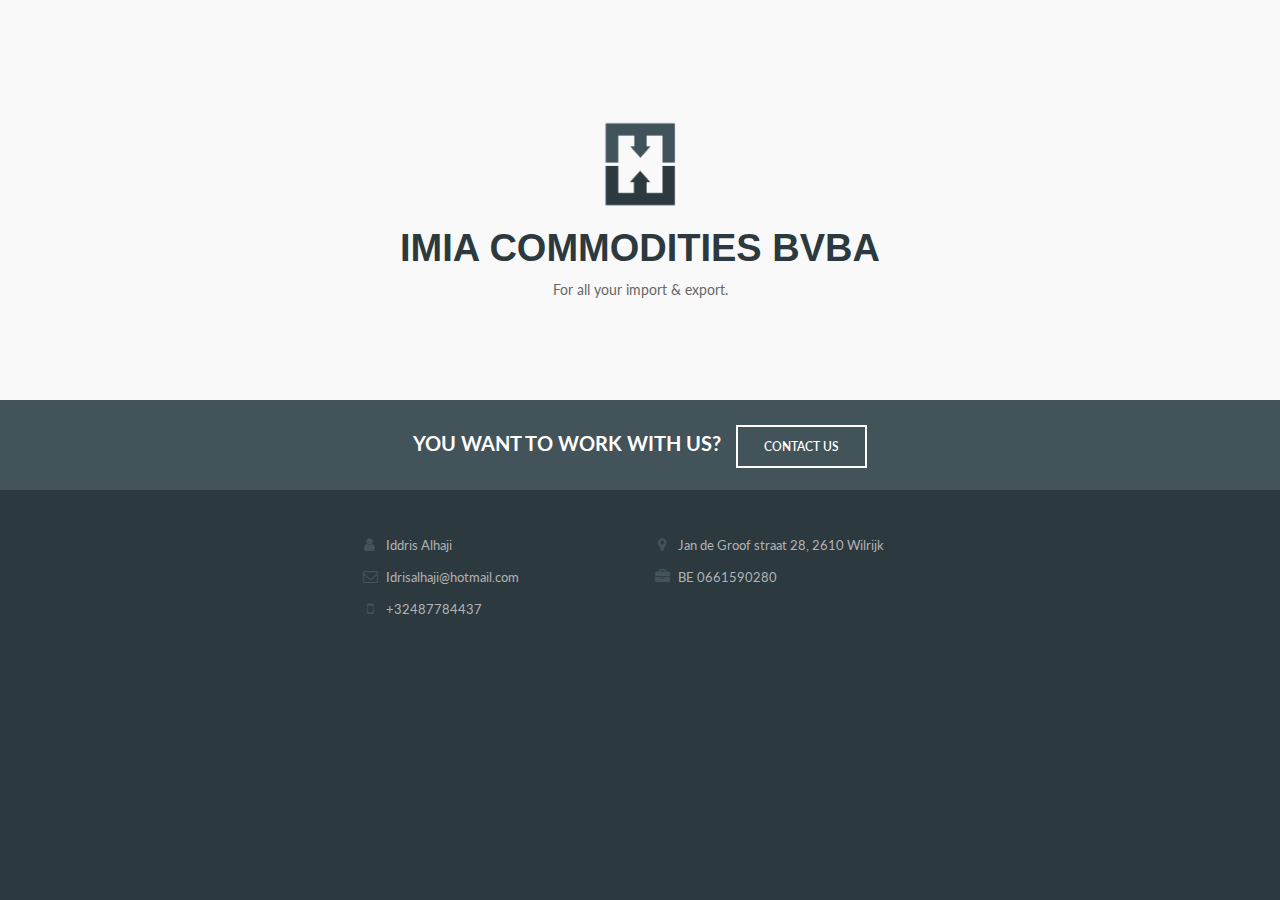
==== index.html @ 158b07a4 "Initial" ====
<!DOCTYPE html>
<html lang="en">
<head>
    <meta charset="utf-8">
    <meta http-equiv="X-UA-Compatible" content="IE=edge">
    <meta name="viewport" content="width=device-width, initial-scale=1">
    <meta name="description" content="">
    <meta name="author" content="">
    <title>IMIA Commodities BVBA</title>
    <!-- Bootstrap core CSS -->
    <link href="https://maxcdn.bootstrapcdn.com/bootstrap/3.3.7/css/bootstrap.min.css" rel="stylesheet">
    <!-- Fonts -->
    <link href="https://fonts.googleapis.com/css?family=Lato" rel="stylesheet">
    <!-- Font Awesome -->
    <link href="https://maxcdn.bootstrapcdn.com/font-awesome/4.6.3/css/font-awesome.min.css" rel="stylesheet">
    <!-- Custom styles for this template -->
    <link href="style.css" rel="stylesheet">
    <!-- HTML5 shim and Respond.js for IE8 support of HTML5 elements and media queries -->
    <!--[if lt IE 9]>
    <script src="https://oss.maxcdn.com/html5shiv/3.7.3/html5shiv.min.js"></script>
    <script src="https://oss.maxcdn.com/respond/1.6.2/respond.min.js"></script>
    <![endif]-->
</head>
<body>
<div class="logo">
    <div class="container">
        <div class="row">
            <div class="col-lg-8 col-lg-offset-2">
                <div class="hero-text">
                    <img src="imia.png" width="20%"/>
                    <h1>
                        IMIA Commodities BVBA
                    </h1>
                    <div class="description">For all your import & export.
                    </div>
                </div>
            </div>
        </div>
    </div>
</div>
<div class="colored-bg">
    <div class="call-to-action container">
        <div class="row">
            <div class="col-lg-12">
                <ul>
                    <li>
                        <h1>YOU WANT TO WORK WITH US?</h1>
                    </li>
                    <li>
                        <div class="button"><a href="mailto:Idrisalhaji@hotmail.com" class="no-fill-white">Contact
                            us</a>
                        </div>
                    </li>
                </ul>
            </div>
        </div>
    </div>
</div>
<footer>
    <div class="row1">
        <div class="container">
            <div class="row">
                <div class="col-md-3 col-md-offset-3 about center">
                    <ul class="office-icons">
                        <li><i class="fa fa-user"></i>
                            Iddris Alhaji
                        </li>
                        <li><a href=""><i class="fa fa-envelope-o" aria-hidden="true"></i>
                            Idrisalhaji@hotmail.com
                        </a>
                        </li>
                        <li><i class="fa fa-mobile" aria-hidden="true"></i> +32487784437
                        </li>
                    </ul>
                </div>
                <div class="col-md-3 col-md-offset-right-3 about">
                    <ul class="office-icons">
                        <li><i class="fa fa-map-marker" aria-hidden="true"></i> Jan de Groof straat 28,
                            2610 Wilrijk
                        </li>
                        <li><i class="fa fa-briefcase" aria-hidden="true"></i> BE 0661590280</li>
                    </ul>
                </div>
            </div>
        </div>
    </div>
</footer>
</body>
</html>
---- style.css ----
@charset "utf-8";.hero-text h1,footer h1{text-transform:uppercase}body{font-family:Lato,sans-serif;font-size:13px;font-weight:400;color:#676767;line-height:20px;background-color:#2c393f}.logo{background:#f9f9f9}.hero-text{text-align:center;padding-bottom:100px;padding-top:100px}.hero-text h1{font-family:Montserrat,sans-serif;color:#2c393f;font-size:38px;font-weight:700;margin-top:0}.hero-text .description{color:#676767;font-size:14px}.call-to-action{text-align:center;padding-top:25px;padding-bottom:25px}.call-to-action ul{text-align:center;padding:0;margin:0}.call-to-action ul li{padding-right:6px;padding-left:6px;display:inline-block}.call-to-action ul li h1{font-size:20px;font-weight:700;color:#fff;line-height:normal;margin-top:6px}.call-to-action .button a.no-fill-white{text-decoration:none;color:#fff;text-transform:uppercase;font-weight:600;text-align:center;width:100%;font-size:12px;border:2px solid #fff;background-color:transparent;-webkit-transition:all .3s;-moz-transition:all .3s;transition:all .3s;padding:12px 26px}.call-to-action .button a.no-fill-white:hover{border:2px solid #fff;-webkit-transition:all .3s;-moz-transition:all .3s;transition:all .3s}footer h1{font-size:20px;color:#fff;font-weight:800;margin-bottom:32px;margin-top:0;padding-top:0}footer div.logo{font-size:18px;color:#fff;font-weight:600;margin-bottom:26px}footer .row1,footer .row1 ul.office-icons li a{color:#b2b2b2}footer .row1{padding-top:45px;padding-bottom:40px;background-color:#2c393f}footer .row1 .about{font-size:13px}footer .row1 ul.office-icons{margin:0;text-align:left;padding:0}footer .row1 ul.office-icons li{font-size:13px;list-style-type:none;padding-bottom:12px}footer .row1 ul.office-icons li i{font-size:15px;color:#42535a;text-align:center;width:20px;padding-right:6px}footer .row1 .newsletter .form-inline .form-group{display:inline-block;padding-top:20px;margin-bottom:0;vertical-align:middle;width:90%}footer .row1 .newsletter .form-control{display:block;width:100%;height:44px;padding:6px 12px;font-size:14px;line-height:1.42857143;color:#fff;background-color:transparent;background-image:none;border:0;border:3px solid #b3b8ba;border-radius:0;-webkit-box-shadow:none;box-shadow:none;-webkit-transition:border-color ease-in-out .15s,-webkit-box-shadow ease-in-out .15s;-o-transition:border-color ease-in-out .15s,box-shadow ease-in-out .15s;transition:border-color ease-in-out .15s,box-shadow ease-in-out .15s}footer .row1 .newsletter .btn-default{color:#fff;background-color:transparent;border:0;border:1px solid #71b4e6}footer .row1 .recent-posts ul{padding:0;margin:0}footer .row1 .recent-posts ul li{font-weight:500;font-size:12px;list-style-type:none;padding-bottom:20px;padding-top:0}footer .row1 .recent-posts ul li .picture{float:left;margin-right:15px}footer .row1 .recent-posts ul li .info{padding-left:70px;font-size:12px}footer .row1 .recent-posts ul li .info .caption{font-weight:700;font-size:15px;color:#b2b2b2}footer .row1 .recent-posts ul li .info .date{font-style:italic;color:#b2b2b2}footer .row1 .recent-posts ul li a{color:#b2b2b2;line-height:normal}footer .row1 .recent-posts ul li a:hover{color:#fff;text-decoration:none}footer .row1 .working-office ul{padding:12px 0 0;margin:0}.colored-bg{background-color:#42535a}
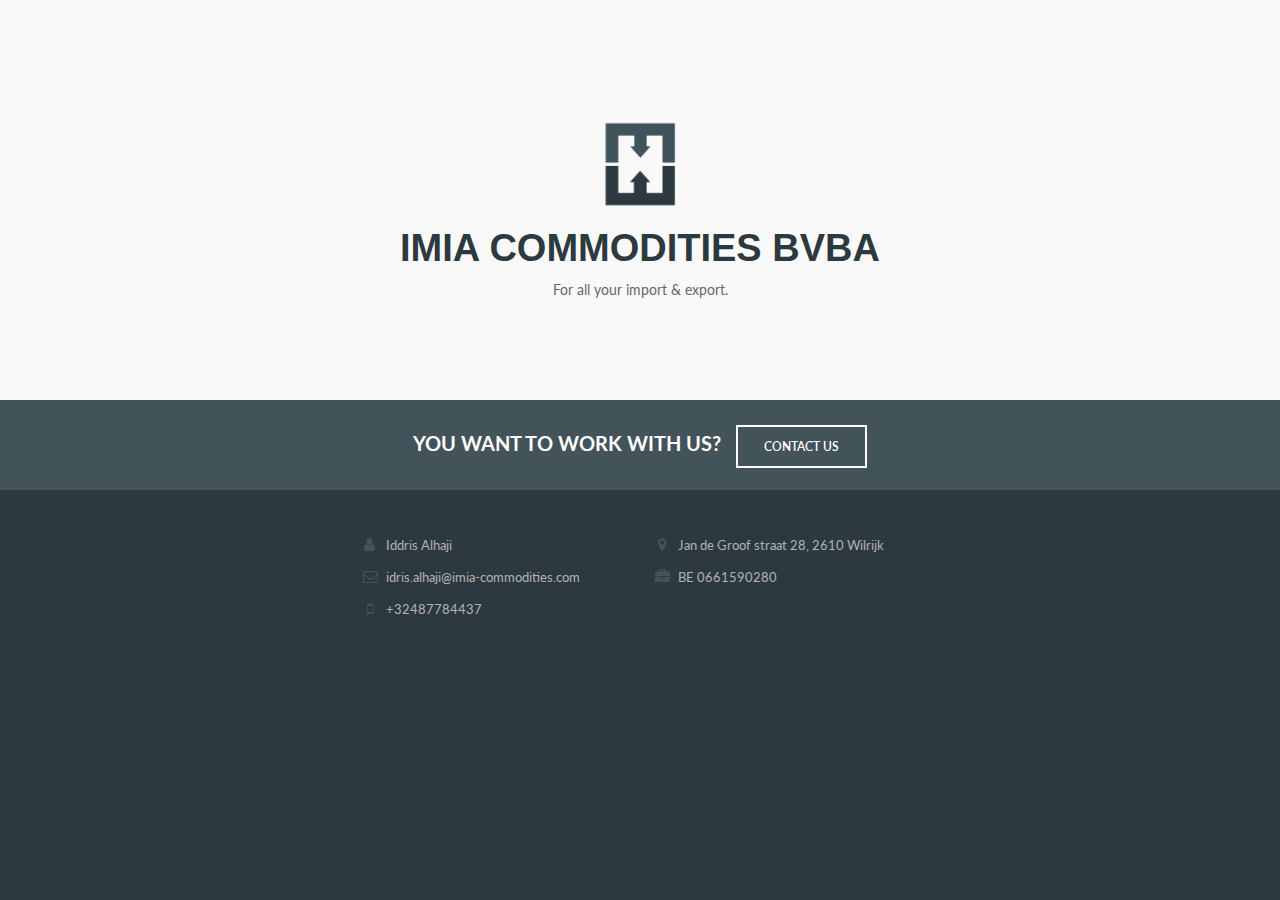
==== commit 21037666: "Updated email" ====
--- a/index.html
+++ b/index.html
@@ -47,7 +47,7 @@
                         <h1>YOU WANT TO WORK WITH US?</h1>
                     </li>
                     <li>
-                        <div class="button"><a href="mailto:Idrisalhaji@hotmail.com" class="no-fill-white">Contact
+                        <div class="button"><a href="mailto:idris.alhaji@imia-commodities.com" class="no-fill-white">Contact
                             us</a>
                         </div>
                     </li>
@@ -66,7 +66,7 @@
                             Iddris Alhaji
                         </li>
                         <li><a href=""><i class="fa fa-envelope-o" aria-hidden="true"></i>
-                            Idrisalhaji@hotmail.com
+                            idris.alhaji@imia-commodities.com
                         </a>
                         </li>
                         <li><i class="fa fa-mobile" aria-hidden="true"></i> +32487784437
